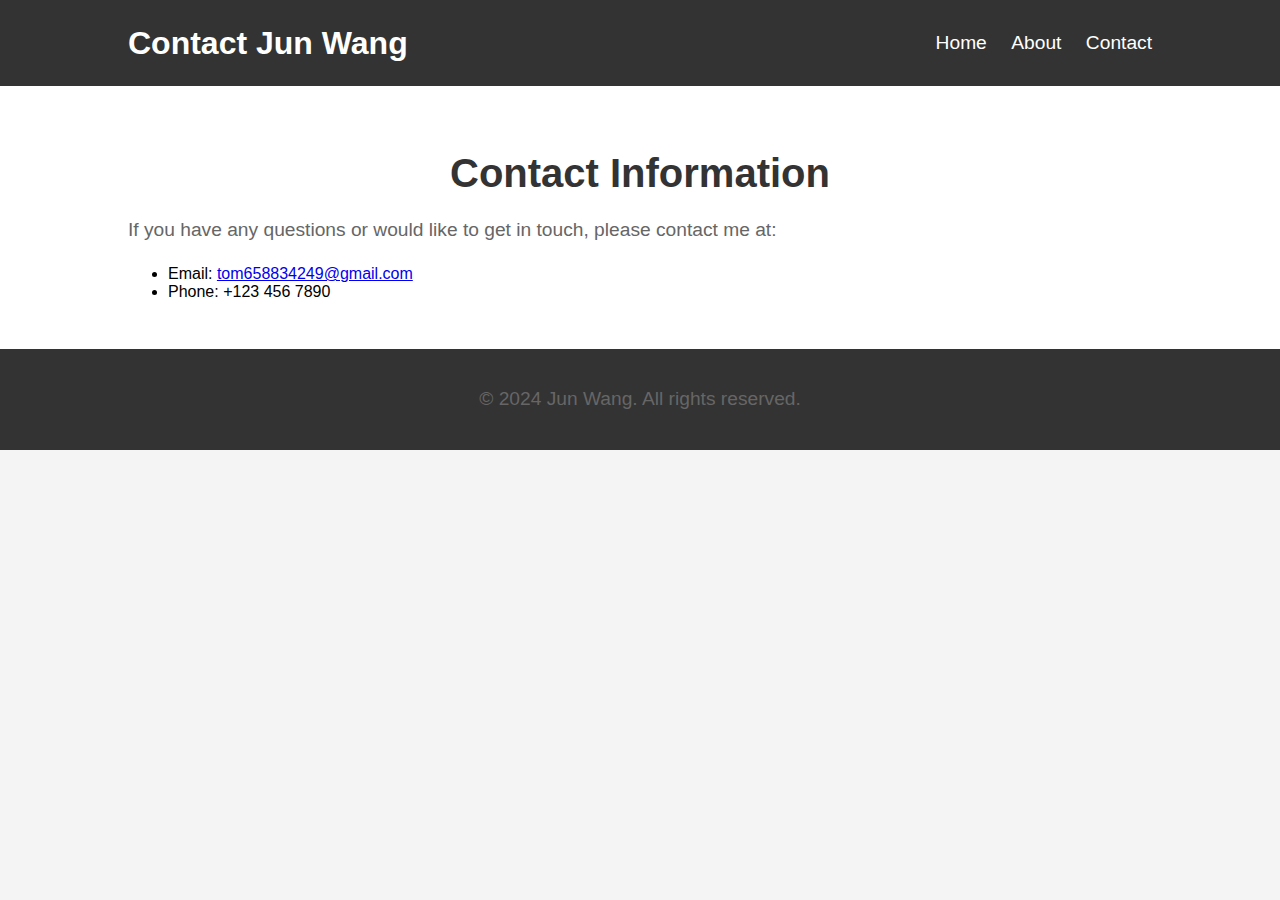
==== 未命名文件夹 2/contact.html @ 49a8b961 "Add files via upload" ====
<!DOCTYPE html>
<html lang="en">
<head>
    <meta charset="UTF-8">
    <meta name="viewport" content="width=device-width, initial-scale=1.0">
    <title>Contact Jun Wang</title>
    <link rel="stylesheet" href="css/styles.css">
    <script src="js/script.js" defer></script>
</head>
<body>
    <header id="header">
        <div class="container">
            <h1>Contact Jun Wang</h1>
            <nav>
                <ul>
                    <li><a href="index.html">Home</a></li>
                    <li><a href="about.html">About</a></li>
                    <li><a href="contact.html">Contact</a></li>
                </ul>
            </nav>
        </div>
    </header>
    <section id="contact-info">
        <div class="container">
            <h2>Contact Information</h2>
            <p>If you have any questions or would like to get in touch, please contact me at:</p>
            <ul>
                <li>Email: <a href="mailto:tom658834249@gmail.com">tom658834249@gmail.com</a></li>
                <li>Phone: +123 456 7890</li>
            </ul>
        </div>
    </section>
    <footer>
        <div class="container">
            <p>&copy; 2024 Jun Wang. All rights reserved.</p>
        </div>
    </footer>
</body>
</html>
---- 未命名文件夹 2/css/styles.css ----
body {
    font-family: 'Arial', sans-serif;
    margin: 0;
    padding: 0;
    background-color: #f4f4f4;
}

header {
    background: #333;
    color: #fff;
    padding: 1rem 0;
}

header .container {
    display: flex;
    justify-content: space-between;
    align-items: center;
    width: 80%;
    margin: auto;
}

header h1 {
    margin: 0;
    font-size: 2rem;
}

nav ul {
    list-style: none;
    padding: 0;
}

nav ul li {
    display: inline;
    margin-left: 20px;
}

nav ul li a {
    color: #fff;
    text-decoration: none;
    font-size: 1.2rem;
}

#hero {
    background: url('../images/hero-bg.jpg') no-repeat center center/cover;
    color: #fff;
    height: 100vh;
    display: flex;
    justify-content: center;
    align-items: center;
    text-align: center;
    flex-direction: column;
    margin-top: 80px; /* To avoid content being hidden behind the fixed header */
}

#hero h2 {
    font-size: 3rem;
    margin-bottom: 1rem;
}

#hero p {
    font-size: 1.5rem;
}

#about, #experience, #influences, #contact-info {
    padding: 2rem 0;
    background: #fff;
}

#about .container, #experience .container, #influences .container, #contact-info .container {
    width: 80%;
    margin: auto;
}

h2 {
    font-size: 2.5rem;
    color: #333;
    text-align: center;
    margin-bottom: 1rem;
}

p {
    font-size: 1.2rem;
    color: #666;
    line-height: 1.6;
}

.profile-photo {
    display: block;
    margin: 2rem auto;
    border-radius: 50%;
}

footer {
    background: #333;
    color: #fff;
    text-align: center;
    padding: 1rem 0;
}

footer .container {
    width: 80%;
    margin: auto;
}

header.sticky {
    background: #222;
    position: fixed;
    top: 0;
    left: 0;
    right: 0;
    z-index: 1000;
    transition: background 0.3s;
}
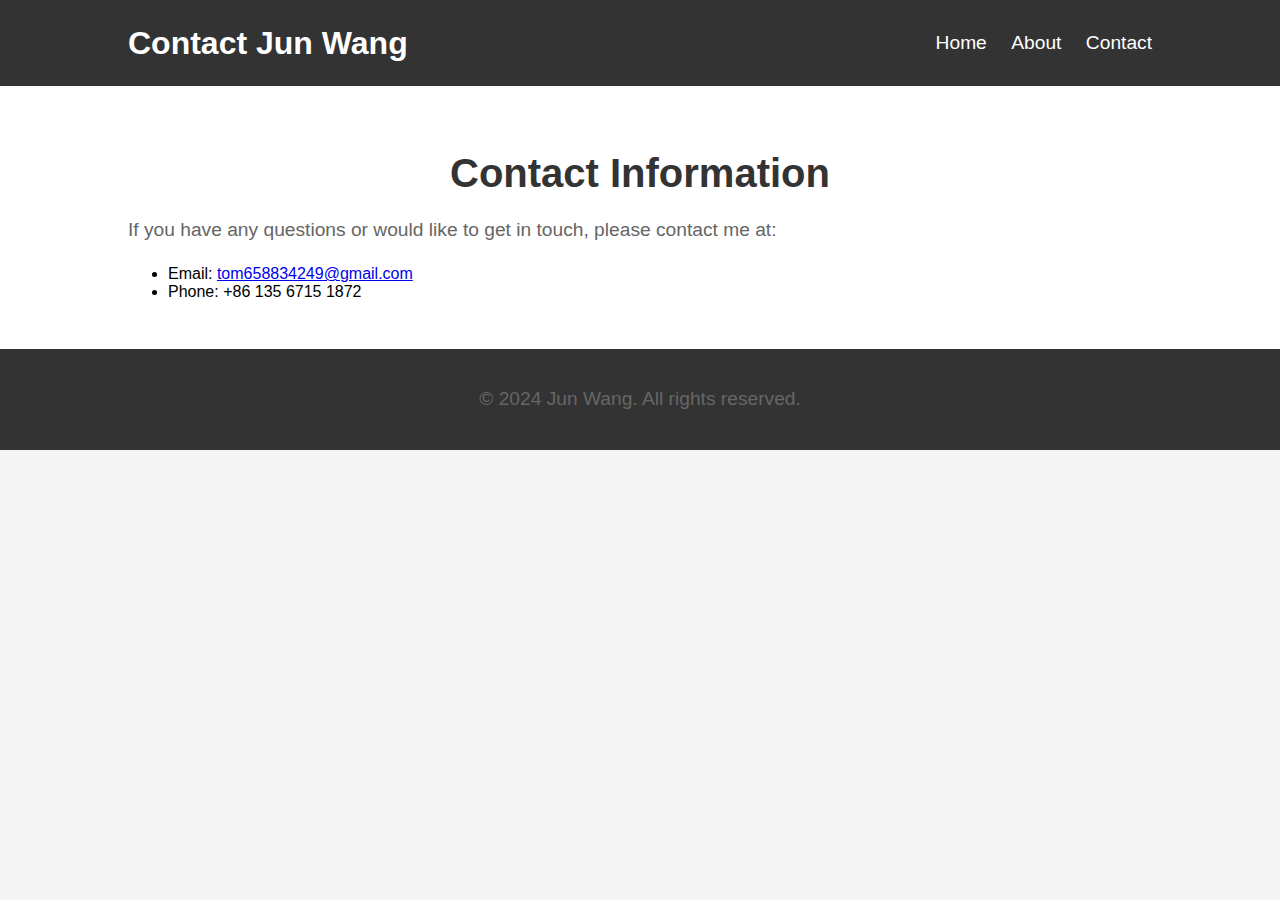
==== commit 752fab8c: "Update contact.html" ====
--- a/未命名文件夹 2/contact.html
+++ b/未命名文件夹 2/contact.html
@@ -26,7 +26,7 @@
             <p>If you have any questions or would like to get in touch, please contact me at:</p>
             <ul>
                 <li>Email: <a href="mailto:tom658834249@gmail.com">tom658834249@gmail.com</a></li>
-                <li>Phone: +123 456 7890</li>
+                <li>Phone: +86 135 6715 1872</li>
             </ul>
         </div>
     </section>
